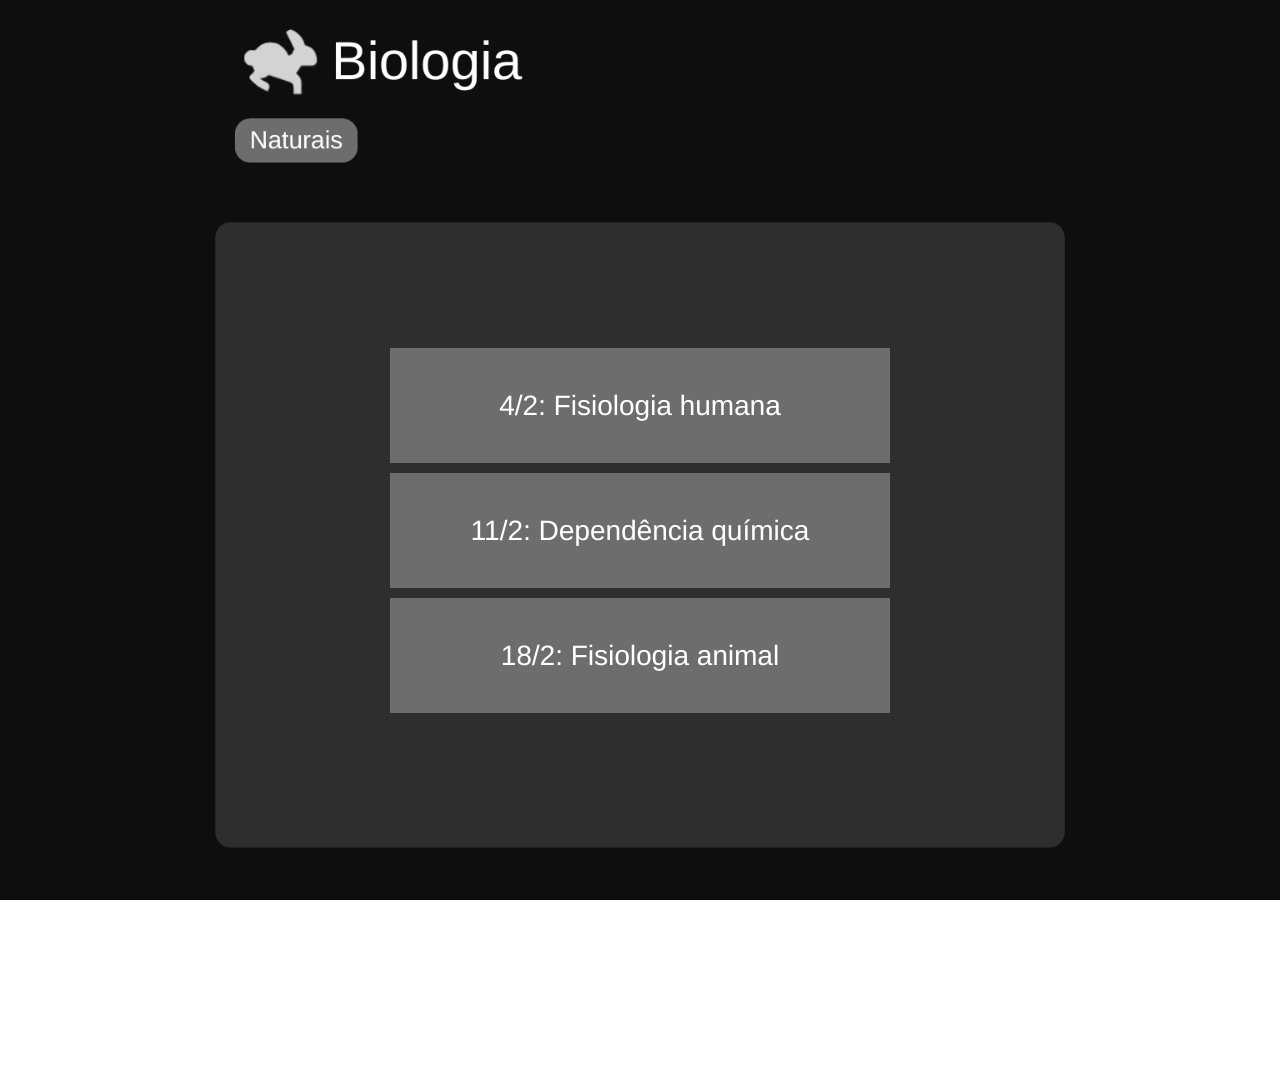
==== biologia.html @ c6dab1e0 "Add files via upload" ====
<!DOCTYPE html>
<html lang="en">
<head>
    <meta charset="UTF-8">
    <meta name="viewport" content="width=device-width, initial-scale=1.0">
    <link rel="shortcut icon" href="/imagens/bunnyy.PNG" type="image/x-icon">
    <link rel="stylesheet" href="/css/index.css">
    <title>Biologia</title>
</head>
<body class="anotações">
    <article>
        <div class="imagens">
            <table>
                <tr><a href="/fisiologiahumana.html"><img src="/imagens/3.png" alt=""></a></tr>
                <tr><a href="/dependencia.html"><img src="/imagens/4.png" alt=""></a></tr>
                <tr><a href="/fisiologiaanimal.html"><img src="/imagens/5.png" alt=""></a></tr>
            </table>
        </div>
    </article>
</body>
</html>
---- css/index.css ----
@charset "utf-8";
        
    body {
        display: flex;
        justify-content: center;
        align-items: center; 
        flex-direction: column; 
        min-height: 120vh;
        margin: 0;
    } 
    
    html, body {
        height: 100%; 
        margin: 0; 
    }
    
    .index{
        background-image: url('/imagens/1_1.png');
        background-repeat: no-repeat;
        background-size: cover;
        background-position: center;
        background-attachment: fixed;
    }

    .anotações{
        background-image: url('/imagens/2_1.png');
        background-repeat: no-repeat;
        background-size: cover;
        background-position: center;
        background-attachment: fixed;
    }

    .estudo{
        background-image: url('/imagens/3_1.png');
        background-repeat: no-repeat;
        background-size: cover;
        background-position: center;
        background-attachment: fixed;
    }

    .fisiologiahumana {
        background-image: url('/imagens/4_1.png');
        background-repeat: no-repeat;
        background-size: cover;
        background-position: center;
        background-attachment: fixed;
    }

    .dependencia{
        background-image: url('/imagens/5_1.png');
        background-repeat: no-repeat;
        background-size: cover;
        background-position: center;
        background-attachment: fixed;
    }

    .fisiologiaanimal {
        background-image: url('/imagens/6_1.png');
        background-repeat: no-repeat;
        background-size: cover;
        background-position: center;
        background-attachment: fixed;
    }

    .dependencia-fisiologiaanimal {
        background-image: url('/imagens/7_1.png');
        background-repeat: no-repeat;
        background-size: cover;
        background-position: center;
        background-attachment: fixed;
    }

    .metodoscontraceptivos {
        background-image: url('/imagens/8_1.png');
        background-repeat: no-repeat;
        background-size: cover;
        background-position: center;
        background-attachment: fixed;
    }

    .citologiagenetica-ecologia {
        background-image: url('/imagens/9.png');
        background-repeat: no-repeat;
        background-size: cover;
        background-position: center;
        background-attachment: fixed;
    }

    .imagens {
        display: flex;
        flex-direction: column;   
        gap: 10px;                
        align-items: center;  
    }

    table {
        margin: auto;
        margin-top: 10px;
        margin-left: 120px;
        margin-right: 120px;

    }


    td {
        display: table-cell;
        text-align: center;
        vertical-align: middle;
    }

    img {
    display: block;
    margin: 0 auto;   
    max-width: 100%; 
    height: auto;
    
    }

    .v {
        width: 450px;
        height: 250px;
    }
    
    ul {
        margin-left: 30px;
        font-size: 14.3px;
    }

    ol {
        margin-left: 30px;
        font-size: 14.3px;
    }

    li {
        font-size: 14px;
        color: #ffffff;
    }

    p {
        font-size: 15px;
        color: #ffffff;
    }

    h2 {
        font-size: 20px;
        color: #ffffff;
    }

    h3 {
        font-size: 18px;
        color: #ffffff;
    }

    h4 {
        font-size: 17px;
        color: #ffffff;
    }

    h5 {
        font-size: 16px;
        color: #ffffff;
    }

    video {
        display: block;
        margin: 0 auto;
        margin-top: 20px;
        margin-bottom: 20px;
        width: 60%;
        height: auto;
    }
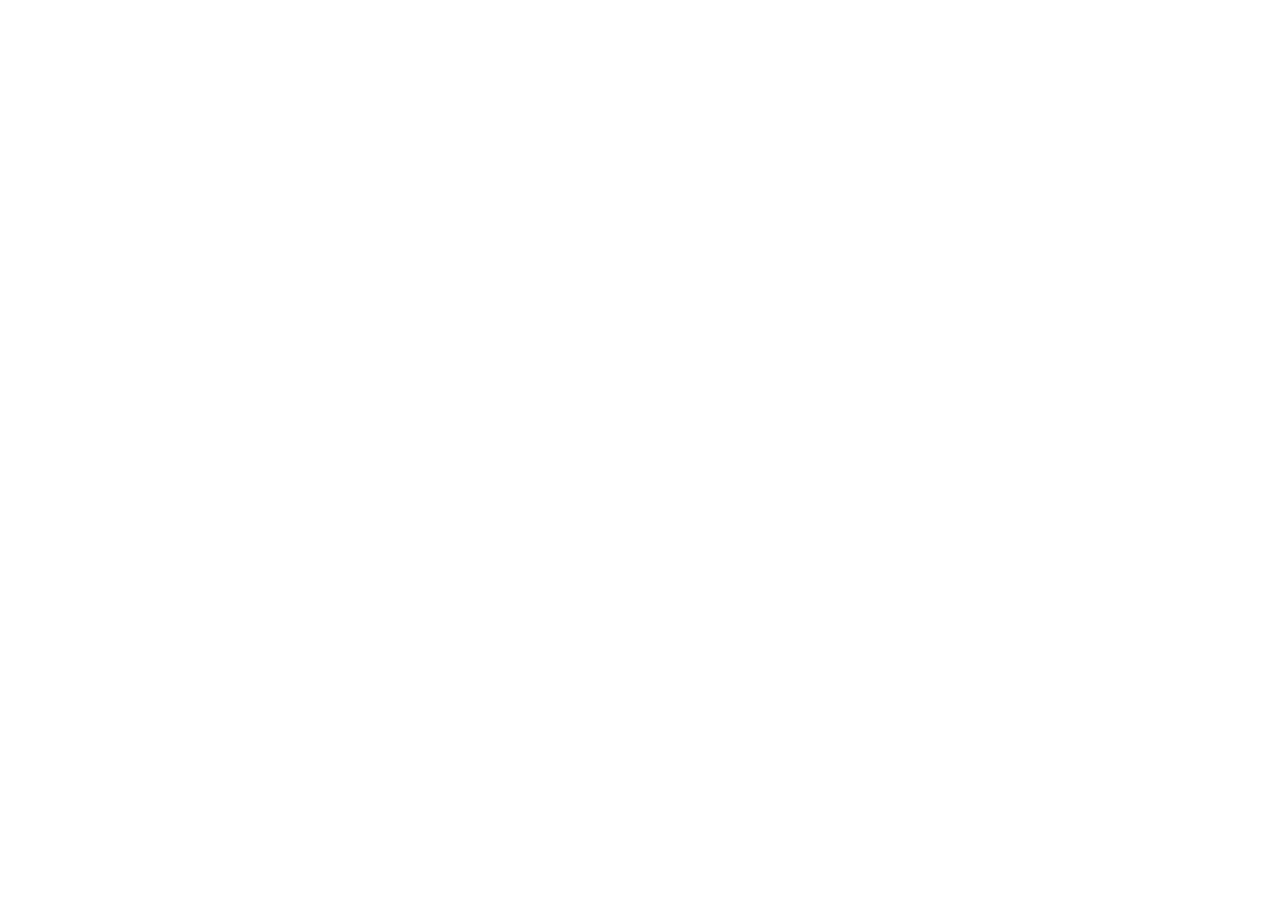
==== commit 20f778d4: "Fix: Adicionar prefixo /Biologia/ em todos os arquivos HTML" ====
--- a/biologia.html
+++ b/biologia.html
@@ -1,21 +1,21 @@
-<!DOCTYPE html>
-<html lang="en">
-<head>
-    <meta charset="UTF-8">
-    <meta name="viewport" content="width=device-width, initial-scale=1.0">
-    <link rel="shortcut icon" href="/imagens/bunnyy.PNG" type="image/x-icon">
-    <link rel="stylesheet" href="/css/index.css">
-    <title>Biologia</title>
-</head>
-<body class="anotações">
-    <article>
-        <div class="imagens">
-            <table>
-                <tr><a href="/fisiologiahumana.html"><img src="/imagens/3.png" alt=""></a></tr>
-                <tr><a href="/dependencia.html"><img src="/imagens/4.png" alt=""></a></tr>
-                <tr><a href="/fisiologiaanimal.html"><img src="/imagens/5.png" alt=""></a></tr>
-            </table>
-        </div>
-    </article>
-</body>
+<!DOCTYPE html>
+<html lang="en">
+<head>
+    <meta charset="UTF-8">
+    <meta name="viewport" content="width=device-width, initial-scale=1.0">
+    <link rel="shortcut icon" href="/Biologia/imagens/bunnyy.PNG" type="image/x-icon">
+    <link rel="stylesheet" href="/Biologia/css/index.css">
+    <title>Biologia</title>
+</head>
+<body class="anotações">
+    <article>
+        <div class="imagens">
+            <table>
+                <tr><a href="/Biologia/fisiologiahumana.html"><img src="/Biologia/imagens/3.png" alt=""></a></tr>
+                <tr><a href="/Biologia/dependencia.html"><img src="/Biologia/imagens/4.png" alt=""></a></tr>
+                <tr><a href="/Biologia/fisiologiaanimal.html"><img src="/Biologia/imagens/5.png" alt=""></a></tr>
+            </table>
+        </div>
+    </article>
+</body>
 </html>
